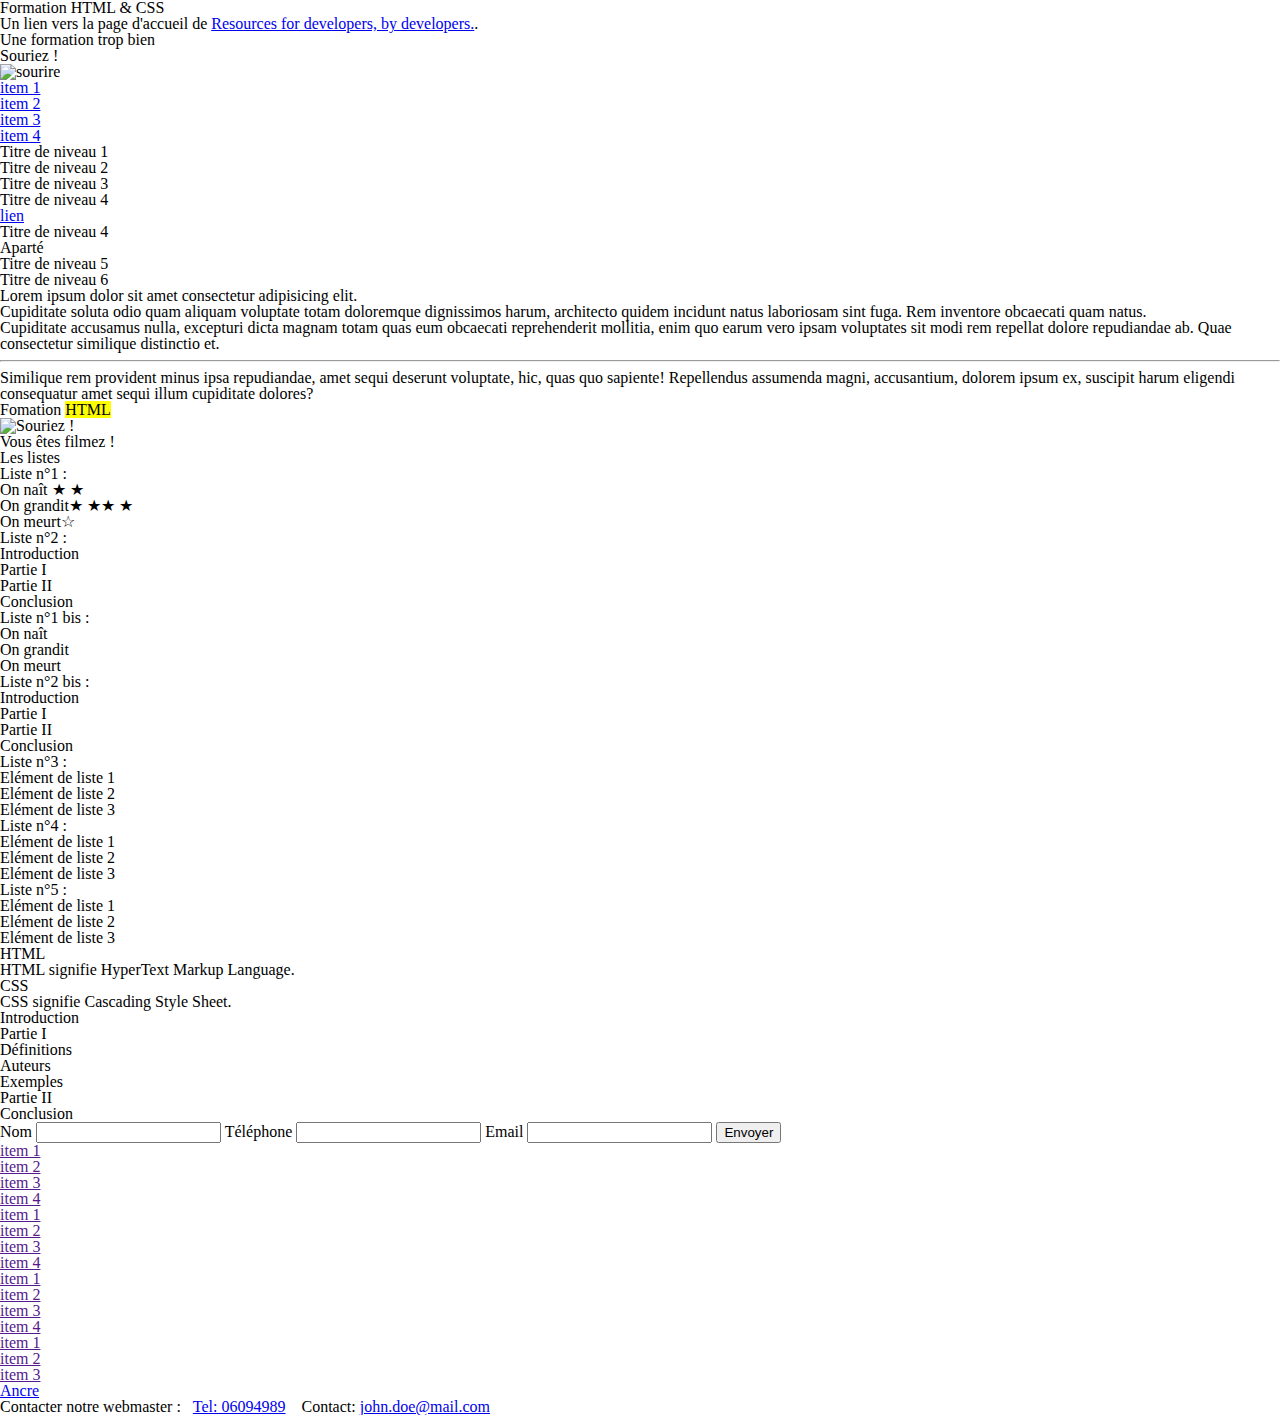
==== example.html @ f0ff83e2 "remove bad files" ====
<!DOCTYPE html>
<html lang="fr">

<head>
    <meta charset="UTF-8">
    <meta http-equiv="X-UA-Compatible" content="IE=edge">
    <meta name="viewport" content="width=device-width, initial-scale=1.0">
    <link rel="icon" href="favicon.png" sizes="16x16 32x32" type="image/png">
    <link rel="stylesheet" href="../css/style.css">
    <link rel="stylesheet" href="../css/reset.css">
    <title>Formation HTML et CSS</title>
</head>

<body>
    <div id="container">
        <!-- Ceci est une entité HTML : &lt; -->
        <h1>Formation HTML &amp; CSS</h1>
        <p>Un lien vers la page d'accueil de <a href="https://developer.mozilla.org/fr/" target="_blank">Resources for developers, by developers.</a>.</p>
        <h2>Une formation trop bien</h2>
        <p>Souriez !</p>
        <!-- URL valeur relative -->
        <img src="https://via.placeholder.com/1500x190.png?text=1500 default" alt="sourire" srcset="https://via.placeholder.com/1500x190.png?text=1500+default 1500w, https://via.placeholder.com/800x190.png?text=800+default 800w, https://via.placeholder.com/380x190.png?text=380+default 380w">
        <!-- URL valeur absolue -->
        <a href="https://www.monsite.fr" title="Tout sur le shifting"></a>
    </div>
    <header>
        <nav id="main-nav">
            <ul>
                <li class="nav-item"><a href="#">item 1</a></li>
                <li class="nav-item"><a href="#">item 2</a></li>
                <li class="nav-item"><a href="#">item 3</a></li>
                <li class="nav-item"><a href="#">item 4</a></li>
            </ul>
        </nav>
    </header>
    <main>
        <h1>Titre de niveau 1</h1>
        <section>
            <h2>Titre de niveau 2</h2>
            <article>
                <h3>Titre de niveau 3</h3>
                <div>
                    <h4>Titre de niveau 4</h4>
                    <p><a href="#">lien</a></p>
                    <aside>
                        <h4>Titre de niveau 4</h4>
                        <p>Aparté</p>
                    </aside>
                    <h5>Titre de niveau 5</h5>
                    <h6>Titre de niveau 6</h6>
                    <p id="anchor"><strong>Lorem ipsum</strong> dolor sit amet consectetur adipisicing elit. <br> Cupiditate soluta
                        odio quam aliquam voluptate totam doloremque dignissimos harum, architecto quidem incidunt natus
                        laboriosam sint fuga. Rem inventore obcaecati quam natus.
                        <br> Cupiditate accusamus <b>nulla</b>, excepturi dicta magnam totam quas eum obcaecati
                        reprehenderit mollitia, enim quo earum vero ipsam voluptates sit modi rem repellat dolore
                        repudiandae ab. Quae consectetur similique distinctio et.
                        <hr> Similique rem <em>provident minus ipsa repudiandae</em>, amet sequi deserunt
                        <i>voluptate</i>, hic, quas quo sapiente! Repellendus assumenda magni, accusantium, dolorem
                        ipsum ex, suscipit harum eligendi consequatur amet sequi illum cupiditate dolores?
                    </p>
                </div>
            </article>
        </section>
        <section>
            <h2>Fomation <mark>HTML</mark></h2>
            <figure>
                <img src="../img/smile.jpg" alt="Souriez !">
                <figcaption>Vous êtes filmez !</figcaption>
            </figure>
            <h3>Les listes</h3>
            <!--Des exemples de listes ordonnées-->
            <p>Liste n°1 :</p>
            <ol type="A">
                <li>On naît &#9733; &#9733;</li>
                <li>On grandit&#9733; &#9733;&#9733; &#9733;</li>
                <li>On meurt&#9734; </li>
            </ol>

            <p>Liste n°2 :</p>
            <ol type="i">
                <li>Introduction</li>
                <li>Partie I</li>
                <li>Partie II</li>
                <li>Conclusion</li>
            </ol>
            <p>Liste n°1 bis :</p>
            <ol start="3">
                <li>On naît</li>
                <li>On grandit</li>
                <li>On meurt</li>
            </ol>

            <p>Liste n°2 bis :</p>
            <ol type="A" start="5">
                <li>Introduction</li>
                <li>Partie I</li>
                <li>Partie II</li>
                <li>Conclusion</li>
            </ol>

            <p>Liste n°3 :</p>
            <ol start="10">
                <li>Elément de liste 1</li>
                <li value="7">Elément de liste 2</li>
                <li>Elément de liste 3</li>
            </ol>

            <p>Liste n°4 :</p>
            <ol>
                <li value="10">Elément de liste 1</li>
                <li>Elément de liste 2</li>
                <li>Elément de liste 3</li>
            </ol>

            <p>Liste n°5 :</p>
            <ol start="5">
                <li value="3">Elément de liste 1</li>
                <li value="7">Elément de liste 2</li>
                <li>Elément de liste 3</li>
            </ol>
            <!-- listes de définition-->
            <dl>
                <dt>HTML</dt>
                <dd>HTML signifie HyperText Markup Language.</dd>
            </dl>
            <dl>
                <dt>CSS</dt>
                <dd>CSS signifie Cascading Style Sheet.</dd>
            </dl>
            <!--Listes imbriquées-->
            <ol>
                <li>Introduction</li>
                <li>Partie I
                    <!--On imbrique une liste non-ordonnée dans une liste ordonnée-->
                    <ul>
                        <li>Définitions</li>
                        <li>Auteurs</li>
                        <li>Exemples</li>
                    </ul>
                </li>
                <li>Partie II</li>
                <li>Conclusion</li>
            </ol>
        </section>
        <section>
            <form action="#">
                <fieldset>
                    <label for="name">Nom</label>
                    <input type="text">
                    <label for="phone">Téléphone</label>
                    <input type="number">
                    <label for="email">Email</label>
                    <input type="email">
                    <button type="submit">Envoyer</button>
                </fieldset>
            </form>
        </section>
    </main>
    <footer>
        <nav>
            <div id="navfooter">
                <div>
                    <ul>
                        <li><a href="">item 1</a></li>
                        <li><a href="">item 2</a></li>
                        <li><a href="">item 3</a></li>
                        <li><a href="">item 4</a></li>
                    </ul>
                </div>
                <div>
                    <ul>
                        <li><a href="">item 1</a></li>
                        <li><a href="">item 2</a></li>
                        <li><a href="">item 3</a></li>
                        <li><a href="">item 4</a></li>
                    </ul>
                </div>
                <div>
                    <ul>
                        <li><a href="">item 1</a></li>
                        <li><a href="">item 2</a></li>
                        <li><a href="">item 3</a></li>
                        <li><a href="">item 4</a></li>
                    </ul>
                </div>
                <div>
                    <ul>
                        <li><a href="">item 1</a></li>
                        <li><a href="">item 2</a></li>
                        <li><a href="">item 3</a></li>
                        <li><a href="#anchor">Ancre</a></li>
                    </ul>
                </div>
            </div>
        </nav>
        <div class="footer-contact"><span>Contacter notre webmaster&nbsp;: &ensp;</span><a href="tel:+06094989">Tel:
                06094989</a>&emsp;<span>Contact: </span><a
                href="mailto:john.doe@mail.com?subject=From our website">john.doe@mail.com</a></div>
    </footer>
</body>

</html>
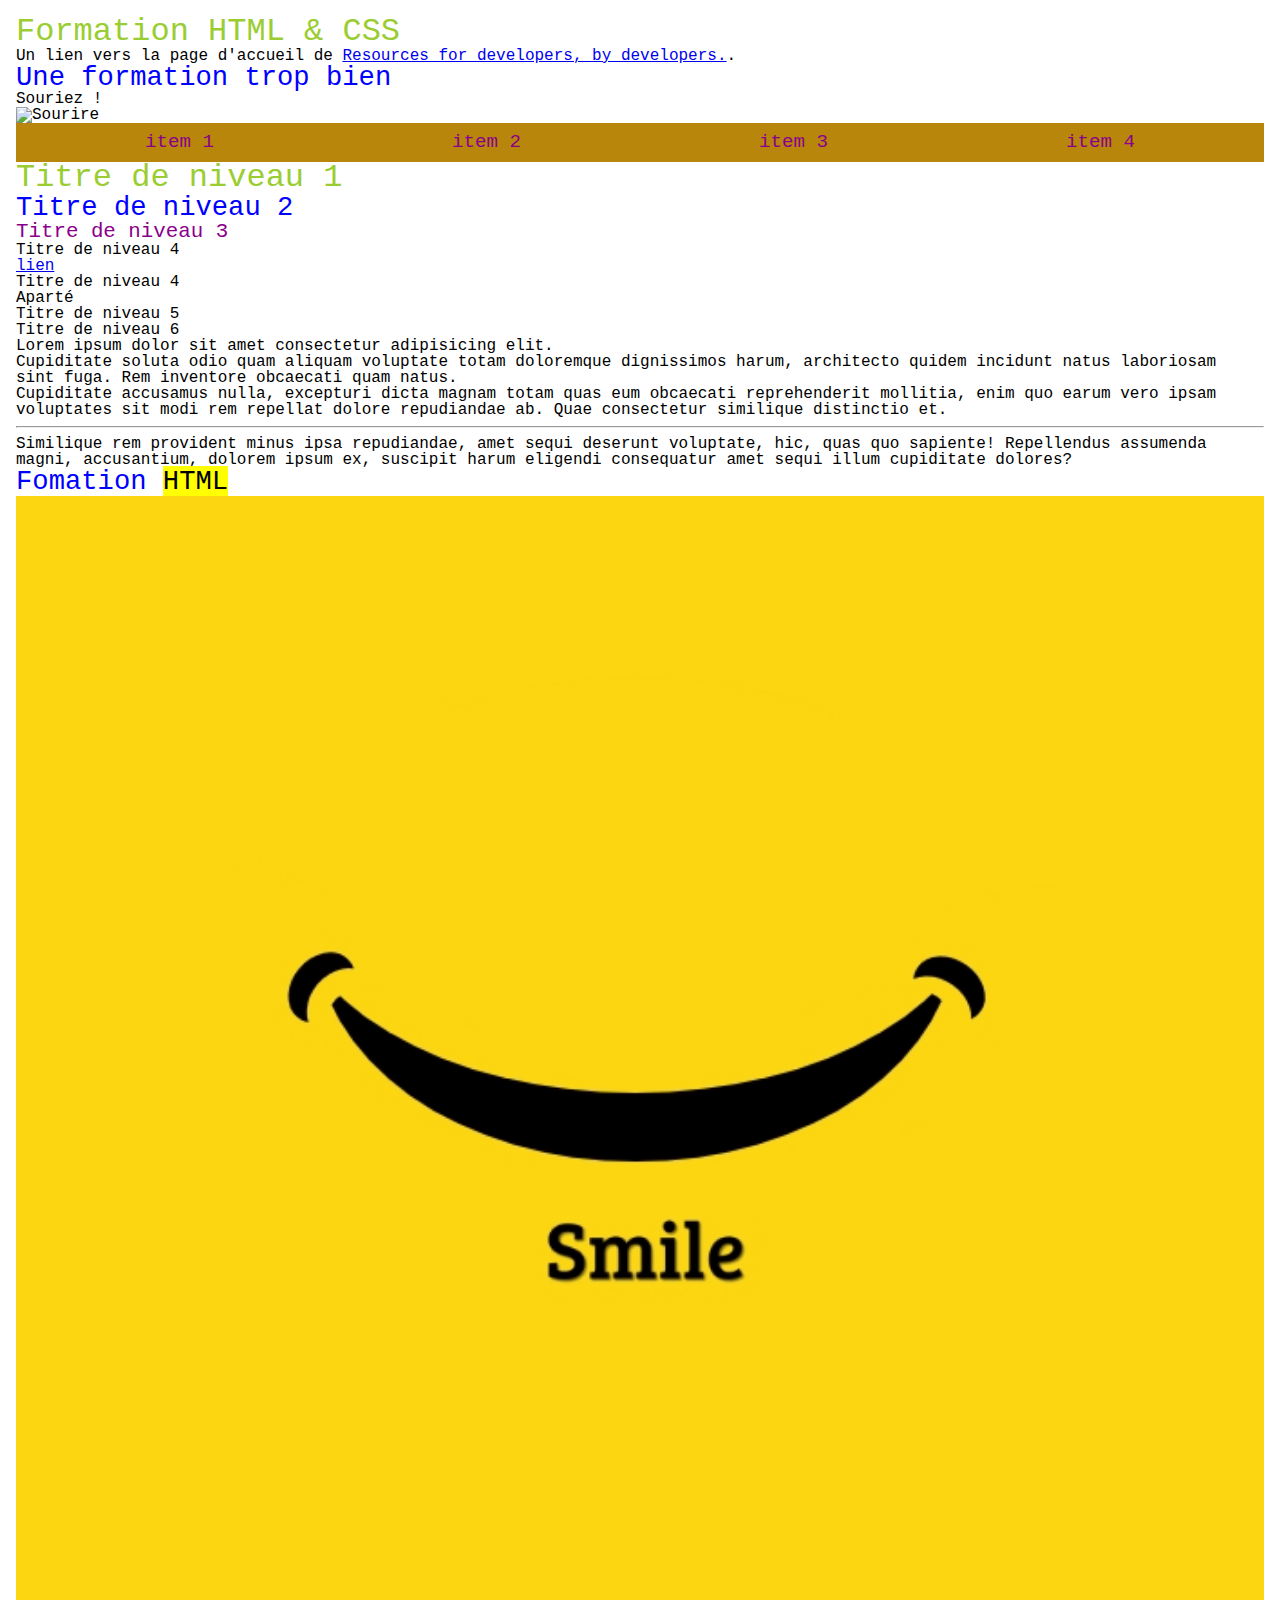
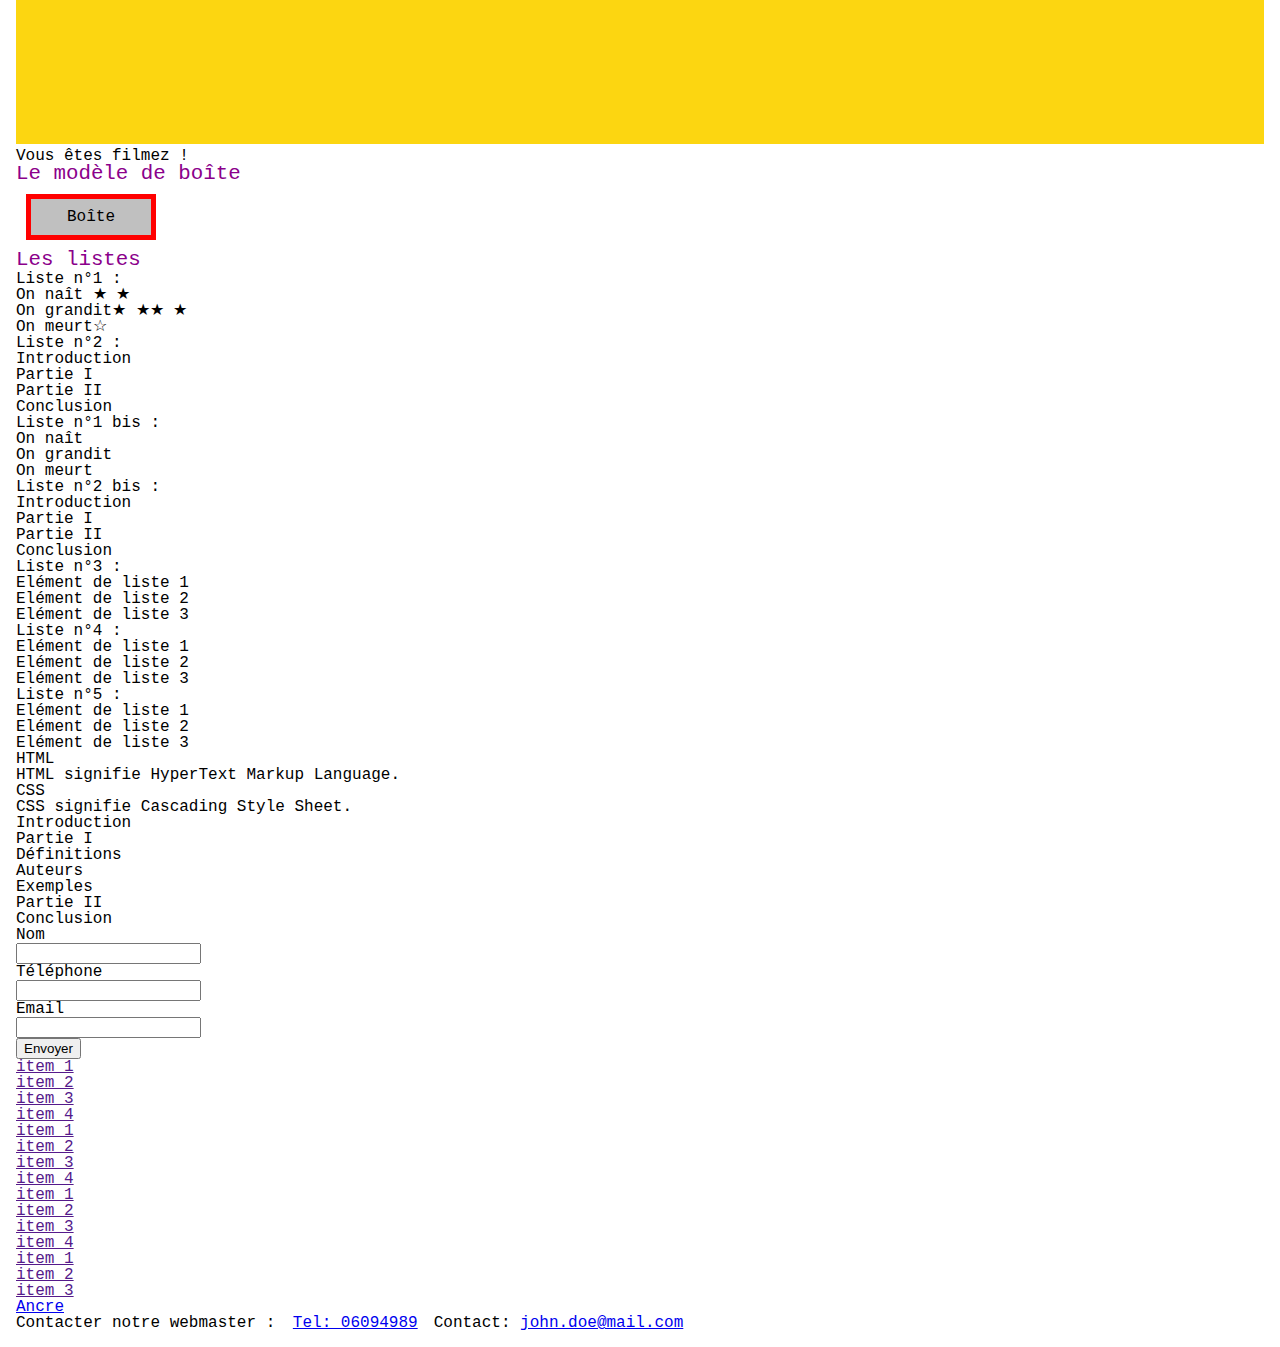
==== commit 79061734: "modify name image" ====
--- a/example.html
+++ b/example.html
@@ -6,24 +6,23 @@
     <meta http-equiv="X-UA-Compatible" content="IE=edge">
     <meta name="viewport" content="width=device-width, initial-scale=1.0">
     <link rel="icon" href="favicon.png" sizes="16x16 32x32" type="image/png">
-    <link rel="stylesheet" href="../css/style.css">
-    <link rel="stylesheet" href="../css/reset.css">
+    <link rel="stylesheet" href="css/styles.css">
     <title>Formation HTML et CSS</title>
 </head>
 
 <body>
-    <div id="container">
-        <!-- Ceci est une entité HTML : &lt; -->
-        <h1>Formation HTML &amp; CSS</h1>
-        <p>Un lien vers la page d'accueil de <a href="https://developer.mozilla.org/fr/" target="_blank">Resources for developers, by developers.</a>.</p>
-        <h2>Une formation trop bien</h2>
-        <p>Souriez !</p>
-        <!-- URL valeur relative -->
-        <img src="https://via.placeholder.com/1500x190.png?text=1500 default" alt="sourire" srcset="https://via.placeholder.com/1500x190.png?text=1500+default 1500w, https://via.placeholder.com/800x190.png?text=800+default 800w, https://via.placeholder.com/380x190.png?text=380+default 380w">
-        <!-- URL valeur absolue -->
-        <a href="https://www.monsite.fr" title="Tout sur le shifting"></a>
-    </div>
     <header>
+        <div id="header-container">
+            <!-- Ceci est une entité HTML : &lt; -->
+            <h1>Formation HTML &amp; CSS</h1>
+            <p>Un lien vers la page d'accueil de <a href="https://developer.mozilla.org/fr/" target="_blank">Resources for developers, by developers.</a>.</p>
+            <h2>Une formation trop bien</h2>
+            <p>Souriez !</p>
+            <!-- URL valeur relative -->
+            <img src="https://via.placeholder.com/1500x190.png?text=1500 default" alt="Sourire" srcset="https://via.placeholder.com/1500x190.png?text=1500+default 1500w, https://via.placeholder.com/800x190.png?text=800+default 800w, https://via.placeholder.com/380x190.png?text=380+default 380w">
+            <!-- URL valeur absolue -->
+            <a href="https://www.monsite.fr" title="Tout sur le shifting"></a>
+        </div>
         <nav id="main-nav">
             <ul>
                 <li class="nav-item"><a href="#">item 1</a></li>
@@ -64,9 +63,11 @@
         <section>
             <h2>Fomation <mark>HTML</mark></h2>
             <figure>
-                <img src="../img/smile.jpg" alt="Souriez !">
+                <img src="img/smile-logo.jpg" alt="Souriez !">
                 <figcaption>Vous êtes filmez !</figcaption>
             </figure>
+            <h3>Le modèle de boîte</h3>
+            <div class="box">Boîte</div>
             <h3>Les listes</h3>
             <!--Des exemples de listes ordonnées-->
             <p>Liste n°1 :</p>
--- a/css/styles.css
+++ b/css/styles.css
@@ -0,0 +1,147 @@
+/* http://meyerweb.com/eric/tools/css/reset/ 
+   v2.0 | 20110126
+   License: none (public domain)
+*/
+html, body, div, span, applet, object, iframe,
+h1, h2, h3, h4, h5, h6, p, blockquote, pre,
+a, abbr, acronym, address, big, cite, code,
+del, dfn, em, img, ins, kbd, q, s, samp,
+small, strike, strong, sub, sup, tt, var,
+b, u, i, center,
+dl, dt, dd, ol, ul, li,
+fieldset, form, label, legend,
+table, caption, tbody, tfoot, thead, tr, th, td,
+article, aside, canvas, details, embed,
+figure, figcaption, footer, header, hgroup,
+menu, nav, output, ruby, section, summary,
+time, mark, audio, video {
+  margin: 0;
+  padding: 0;
+  border: 0;
+  font-size: 100%;
+  font: inherit;
+  vertical-align: baseline;
+}
+
+/* HTML5 display-role reset for older browsers */
+article, aside, details, figcaption, figure,
+footer, header, hgroup, menu, nav, section {
+  display: block;
+}
+
+body {
+  line-height: 1;
+}
+
+ol, ul {
+  list-style: none;
+}
+
+blockquote, q {
+  quotes: none;
+}
+
+blockquote:before, blockquote:after,
+q:before, q:after {
+  content: "";
+  content: none;
+}
+
+table {
+  border-collapse: collapse;
+  border-spacing: 0;
+}
+
+html {
+  font-size: 16px;
+  font-family: "Courier New", Courier, monospace;
+}
+
+body {
+  margin: 1em;
+}
+
+img {
+  width: 100%;
+  height: auto;
+}
+
+input {
+  display: block;
+}
+
+h1 {
+  font-size: 2rem;
+  color: yellowgreen;
+}
+
+h2 {
+  font-size: 1.7rem;
+  color: blue;
+}
+
+h3 {
+  font-size: 1.3rem;
+  color: darkmagenta;
+}
+
+#main-nav {
+  background-color: darkgoldenrod;
+  padding: 10px;
+}
+#main-nav ul {
+  display: flex;
+  justify-content: space-around;
+  list-style: none;
+}
+#main-nav ul li {
+  font-size: 1.2em;
+}
+#main-nav ul li a {
+  color: darkmagenta;
+  transition: color 1s;
+  text-decoration: none;
+}
+#main-nav ul li a:hover {
+  color: white;
+}
+
+.box {
+  box-sizing: content-box;
+  width: 100px;
+  padding: 10px;
+  border: 5px red solid;
+  margin: 10px;
+  background-color: silver;
+  text-align: center;
+}
+
+.card {
+  background-color: dodgerblue;
+  color: white;
+  padding: 1rem;
+  height: 4rem;
+  display: flex;
+  justify-content: center;
+  align-items: center;
+}
+
+#container {
+  background-color: tomato;
+  max-width: 1300px;
+  margin: 0 auto;
+  display: grid;
+  grid-gap: 1rem;
+  grid-template-columns: repeat(auto-fit, minmax(400px, 1fr));
+}
+
+/*
+@media (min-width: 600px) {
+  #container { grid-template-columns: repeat(2, 1fr); }
+}
+@media (min-width: 900px) {
+  #container { grid-template-columns: repeat(3, 1fr); }
+}
+*/
+
+/*# sourceMappingURL=styles.css.map */
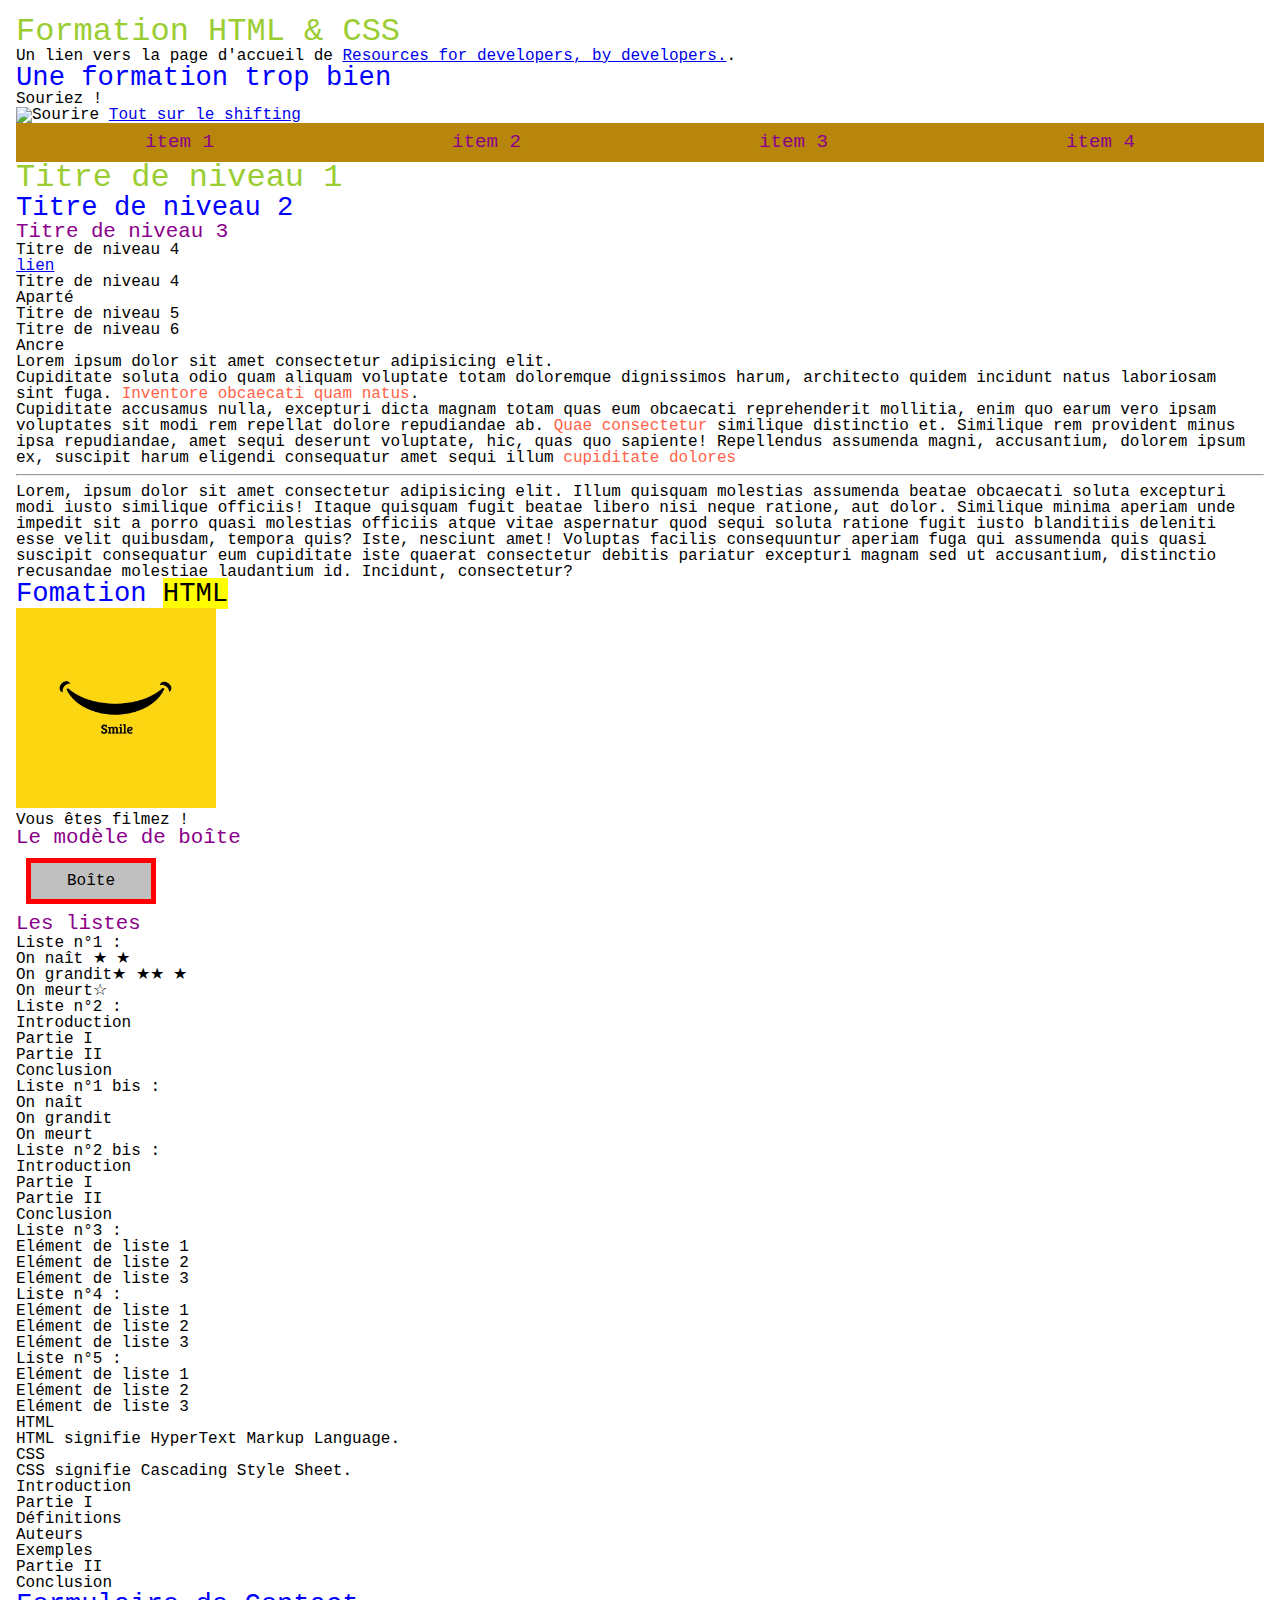
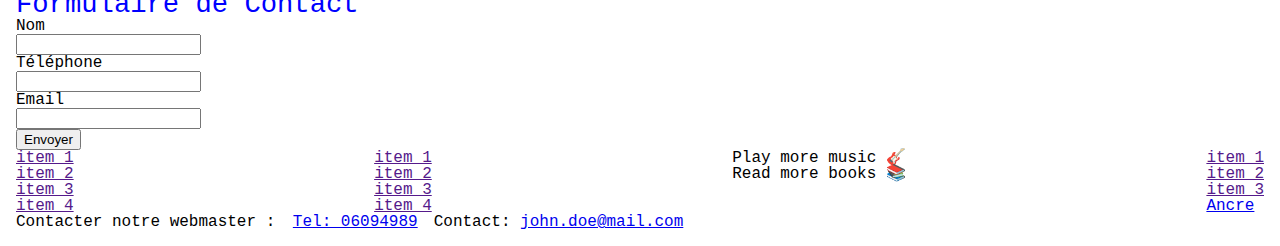
==== commit 48d09e29: "add styles to footer" ====
--- a/example.html
+++ b/example.html
@@ -19,9 +19,9 @@
             <h2>Une formation trop bien</h2>
             <p>Souriez !</p>
             <!-- URL valeur relative -->
-            <img src="https://via.placeholder.com/1500x190.png?text=1500 default" alt="Sourire" srcset="https://via.placeholder.com/1500x190.png?text=1500+default 1500w, https://via.placeholder.com/800x190.png?text=800+default 800w, https://via.placeholder.com/380x190.png?text=380+default 380w">
+            <img src="https://via.placeholder.com/1500x190.png?text=1500+default" alt="Sourire" srcset="https://via.placeholder.com/1500x190.png?text=1500+default 1500w, https://via.placeholder.com/800x190.png?text=800+default 800w, https://via.placeholder.com/380x190.png?text=380+default 380w" sizes="100vw">
             <!-- URL valeur absolue -->
-            <a href="https://www.monsite.fr" title="Tout sur le shifting"></a>
+            <a href="https://www.monsite.fr" title="Tout sur le shifting">Tout sur le shifting</a>
         </div>
         <nav id="main-nav">
             <ul>
@@ -47,23 +47,28 @@
                     </aside>
                     <h5>Titre de niveau 5</h5>
                     <h6>Titre de niveau 6</h6>
-                    <p id="anchor"><strong>Lorem ipsum</strong> dolor sit amet consectetur adipisicing elit. <br> Cupiditate soluta
+                    <p id="anchor">Ancre</p>
+                    <p><strong>Lorem ipsum</strong> dolor sit amet consectetur adipisicing elit. <br> Cupiditate soluta
                         odio quam aliquam voluptate totam doloremque dignissimos harum, architecto quidem incidunt natus
-                        laboriosam sint fuga. Rem inventore obcaecati quam natus.
+                        laboriosam sint fuga. <span class="info">Inventore obcaecati quam natus</span>.
                         <br> Cupiditate accusamus <b>nulla</b>, excepturi dicta magnam totam quas eum obcaecati
                         reprehenderit mollitia, enim quo earum vero ipsam voluptates sit modi rem repellat dolore
-                        repudiandae ab. Quae consectetur similique distinctio et.
-                        <hr> Similique rem <em>provident minus ipsa repudiandae</em>, amet sequi deserunt
+                        repudiandae ab. <span class="info">Quae consectetur</span> similique distinctio et.
+                        Similique rem <em>provident minus ipsa repudiandae</em>, amet sequi deserunt
                         <i>voluptate</i>, hic, quas quo sapiente! Repellendus assumenda magni, accusantium, dolorem
-                        ipsum ex, suscipit harum eligendi consequatur amet sequi illum cupiditate dolores?
+                        ipsum ex, suscipit harum eligendi consequatur amet sequi illum <span class="info">cupiditate dolores</span>
                     </p>
+                    <hr>
+                    <p>Lorem, ipsum dolor sit amet consectetur adipisicing elit. Illum quisquam molestias assumenda beatae obcaecati soluta excepturi modi iusto similique officiis! Itaque quisquam fugit beatae libero nisi neque ratione, aut dolor.
+                    Similique minima aperiam unde impedit sit a porro quasi molestias officiis atque vitae aspernatur quod sequi soluta ratione fugit iusto blanditiis deleniti esse velit quibusdam, tempora quis? Iste, nesciunt amet!
+                    Voluptas facilis consequuntur aperiam fuga qui assumenda quis quasi suscipit consequatur eum cupiditate iste quaerat consectetur debitis pariatur excepturi magnam sed ut accusantium, distinctio recusandae molestiae laudantium id. Incidunt, consectetur?</p>
                 </div>
             </article>
         </section>
         <section>
             <h2>Fomation <mark>HTML</mark></h2>
-            <figure>
-                <img src="img/smile-logo.jpg" alt="Souriez !">
+            <figure class="img-smile">
+                <img src="img/smile-logo.jpg" alt="Texte décrivant l'image" width="200">
                 <figcaption>Vous êtes filmez !</figcaption>
             </figure>
             <h3>Le modèle de boîte</h3>
@@ -144,14 +149,15 @@
             </ol>
         </section>
         <section>
-            <form action="#">
+            <h2>Formulaire de Contact</h2>
+            <form action="contact.php" method="post">
                 <fieldset>
                     <label for="name">Nom</label>
-                    <input type="text">
+                    <input type="text" id="name">
                     <label for="phone">Téléphone</label>
-                    <input type="number">
+                    <input type="number" id="phone">
                     <label for="email">Email</label>
-                    <input type="email">
+                    <input type="email" id="email">
                     <button type="submit">Envoyer</button>
                 </fieldset>
             </form>
@@ -159,7 +165,7 @@
     </main>
     <footer>
         <nav>
-            <div id="navfooter">
+            <div id="footer-nav">
                 <div>
                     <ul>
                         <li><a href="">item 1</a></li>
@@ -178,10 +184,8 @@
                 </div>
                 <div>
                     <ul>
-                        <li><a href="">item 1</a></li>
-                        <li><a href="">item 2</a></li>
-                        <li><a href="">item 3</a></li>
-                        <li><a href="">item 4</a></li>
+                        <li>Play more music 🎸</li>
+                        <li>Read more books 📚</li>
                     </ul>
                 </div>
                 <div>
@@ -196,7 +200,7 @@
         </nav>
         <div class="footer-contact"><span>Contacter notre webmaster&nbsp;: &ensp;</span><a href="tel:+06094989">Tel:
                 06094989</a>&emsp;<span>Contact: </span><a
-                href="mailto:john.doe@mail.com?subject=From our website">john.doe@mail.com</a></div>
+                href="mailto:john.doe@mail.com">john.doe@mail.com</a></div>
     </footer>
 </body>
 
--- a/css/styles.css
+++ b/css/styles.css
@@ -116,6 +116,19 @@
   text-align: center;
 }
 
+.img-smile {
+  width: 200px;
+}
+
+.info {
+  color: tomato;
+}
+
+#footer-nav {
+  display: flex;
+  justify-content: space-between;
+}
+
 .card {
   background-color: dodgerblue;
   color: white;
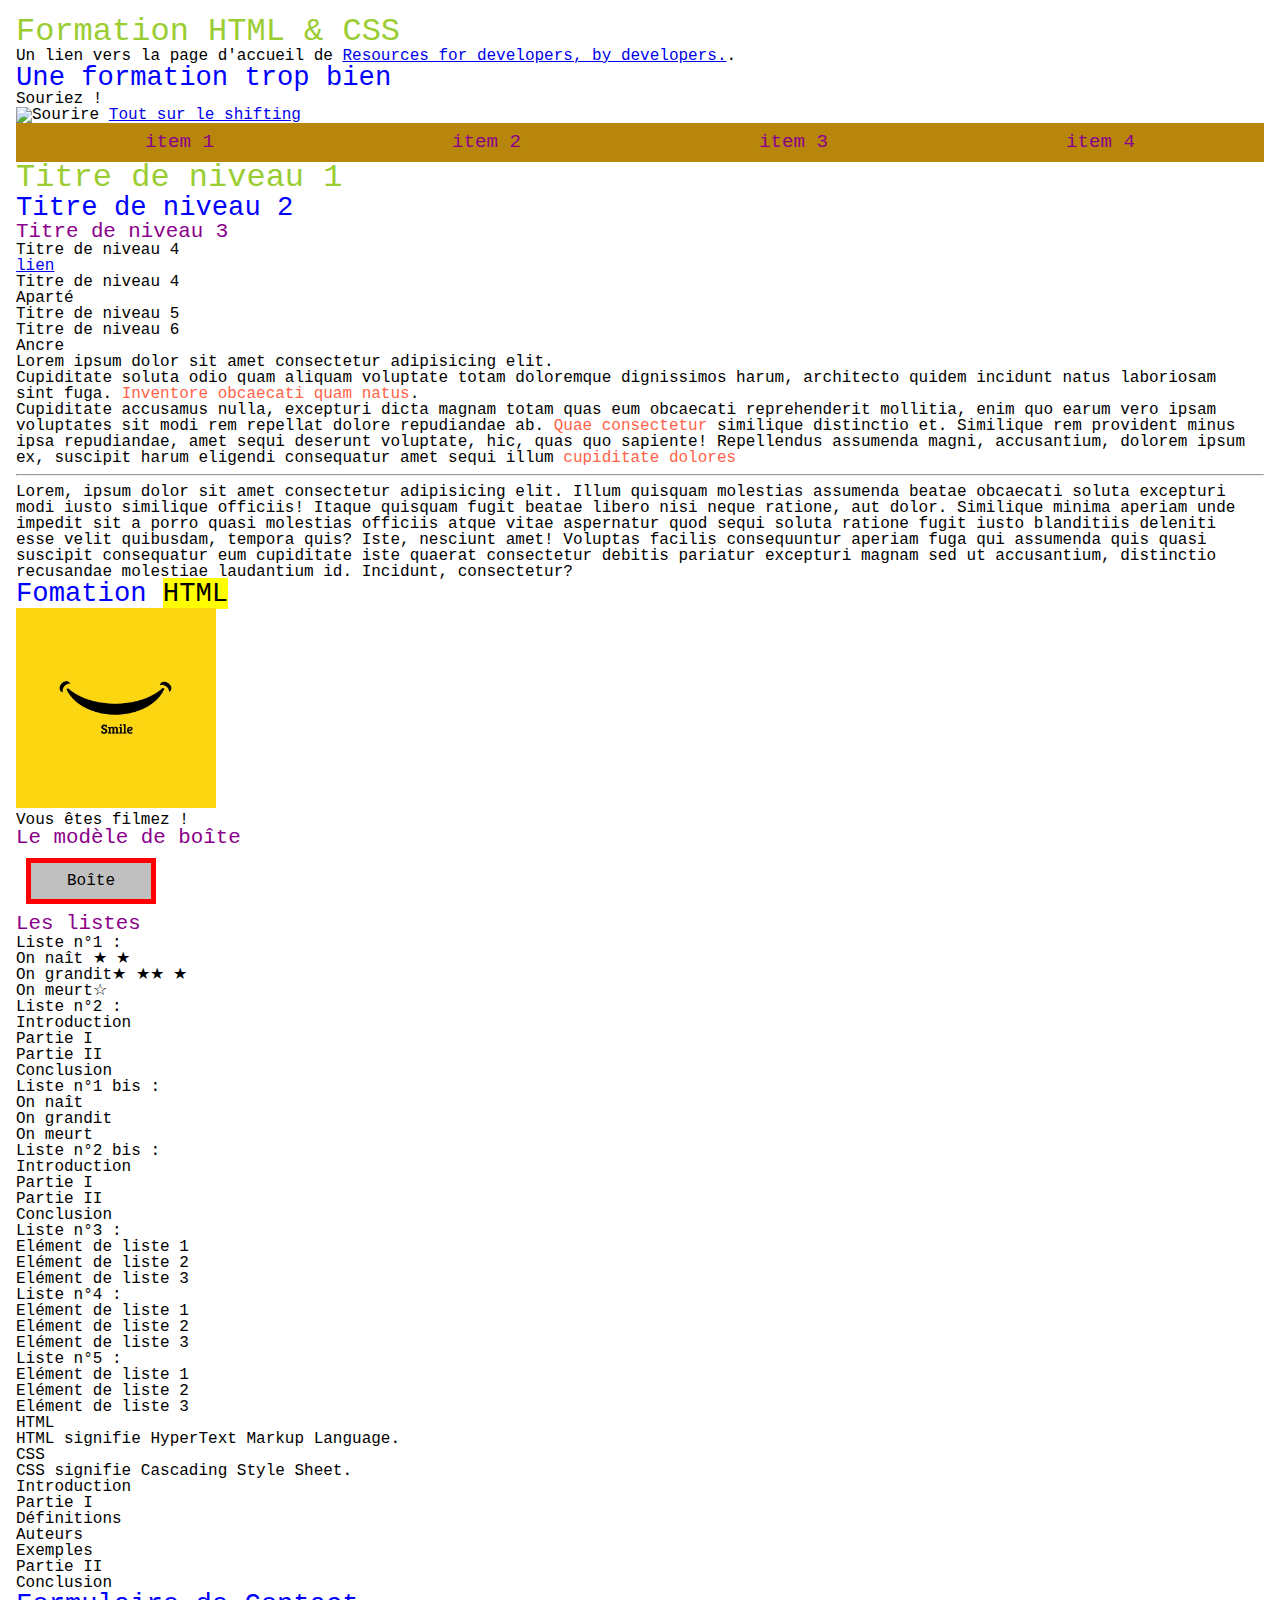
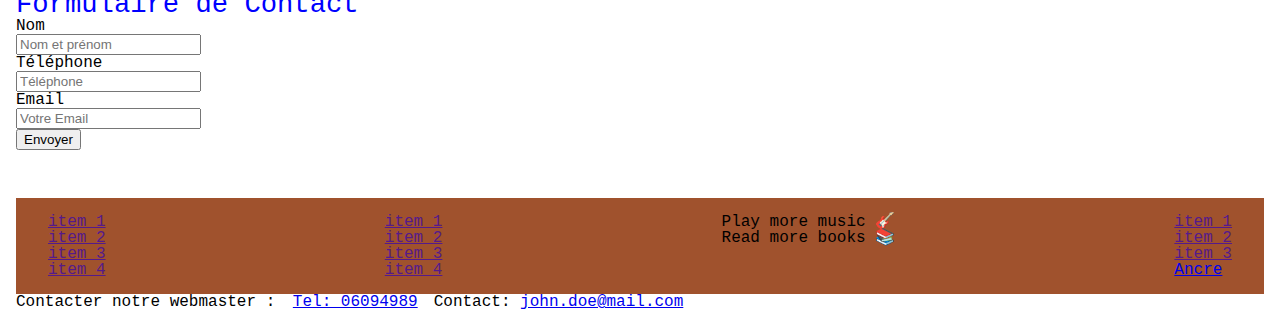
==== commit bd3c4c40: "modify form" ====
--- a/example.html
+++ b/example.html
@@ -150,14 +150,14 @@
         </section>
         <section>
             <h2>Formulaire de Contact</h2>
-            <form action="contact.php" method="post">
+            <form action="/contact.php" method="post">
                 <fieldset>
                     <label for="name">Nom</label>
-                    <input type="text" id="name">
-                    <label for="phone">Téléphone</label>
-                    <input type="number" id="phone">
+                    <input type="text" id="name" name="firstname" placeholder="Nom et prénom">
+                    <label for="phone" aria-placeholder="Téléphone">Téléphone</label>
+                    <input type="number" id="phone" name="phone" placeholder="Téléphone">
                     <label for="email">Email</label>
-                    <input type="email" id="email">
+                    <input type="email" id="email" name="email" placeholder="Votre Email">
                     <button type="submit">Envoyer</button>
                 </fieldset>
             </form>
--- a/css/styles.css
+++ b/css/styles.css
@@ -127,6 +127,9 @@
 #footer-nav {
   display: flex;
   justify-content: space-between;
+  padding: 1em 2em;
+  margin-top: 3em;
+  background-color: sienna;
 }
 
 .card {
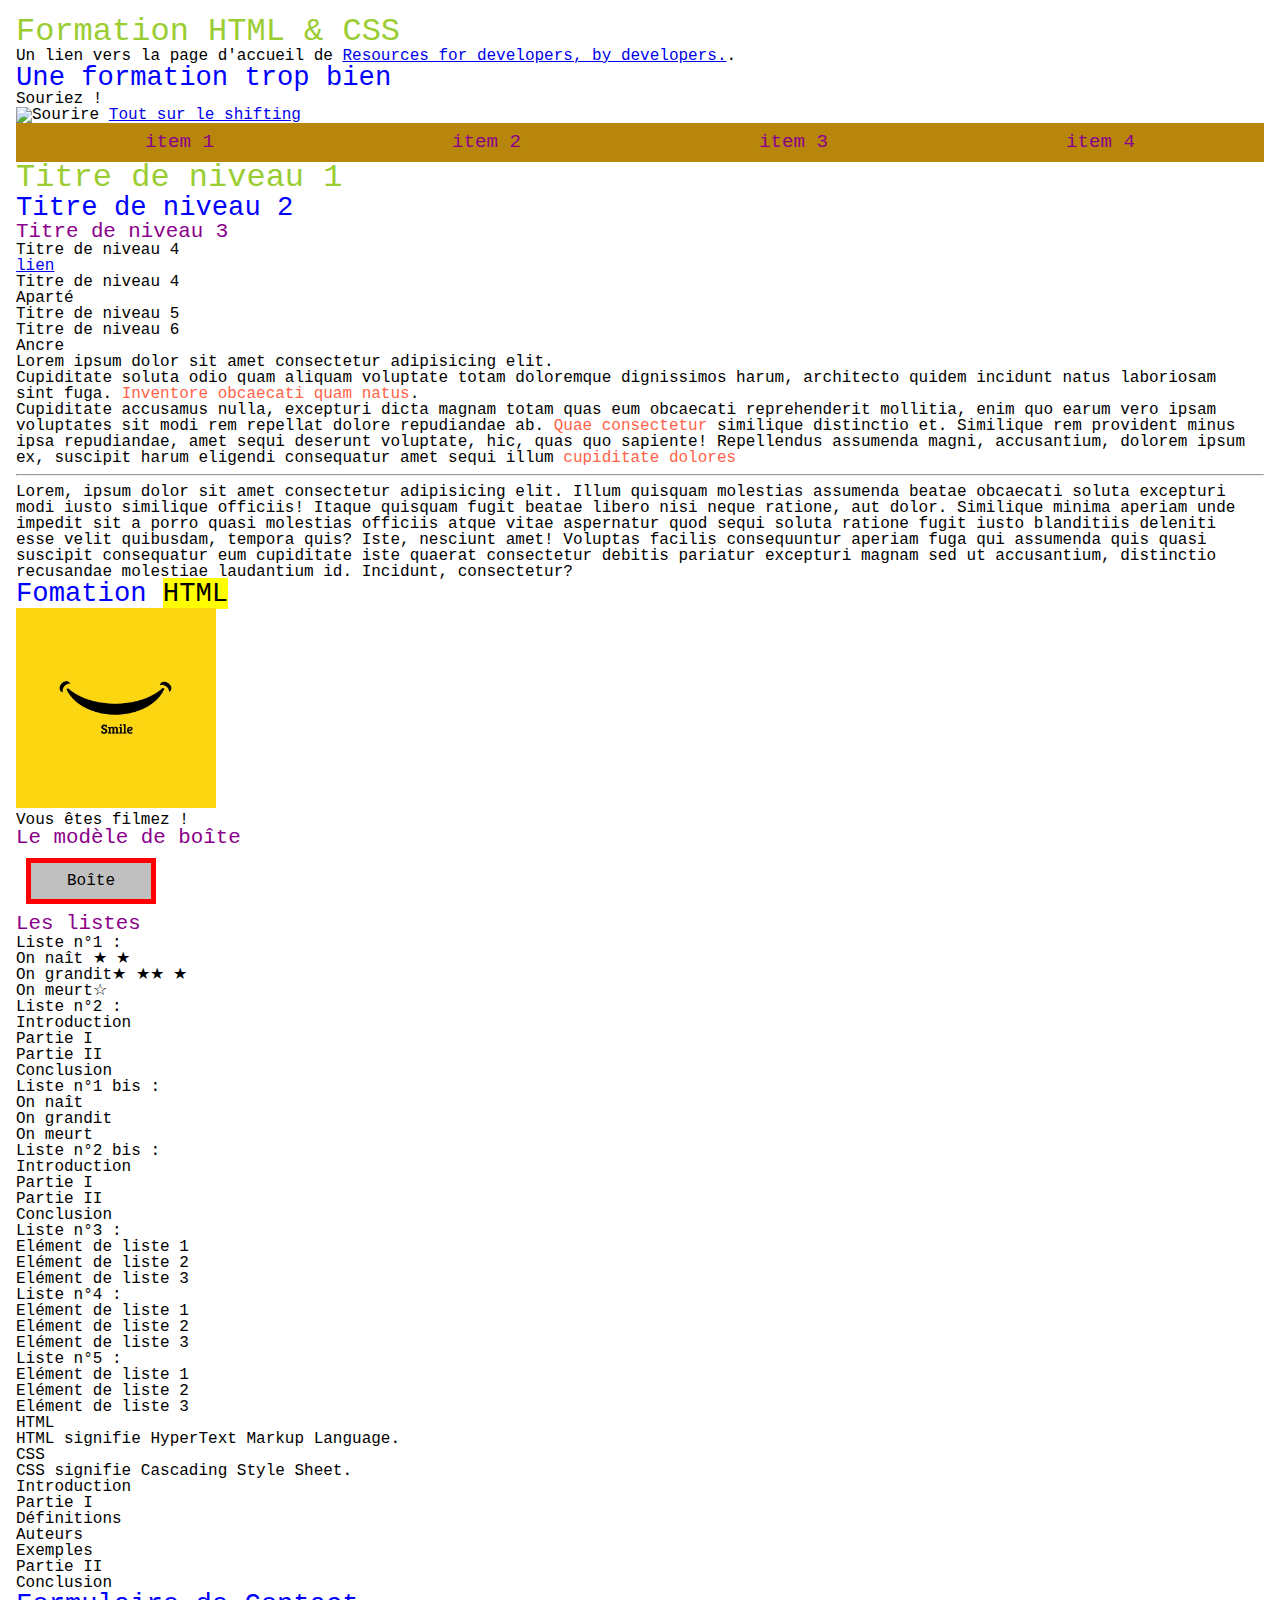
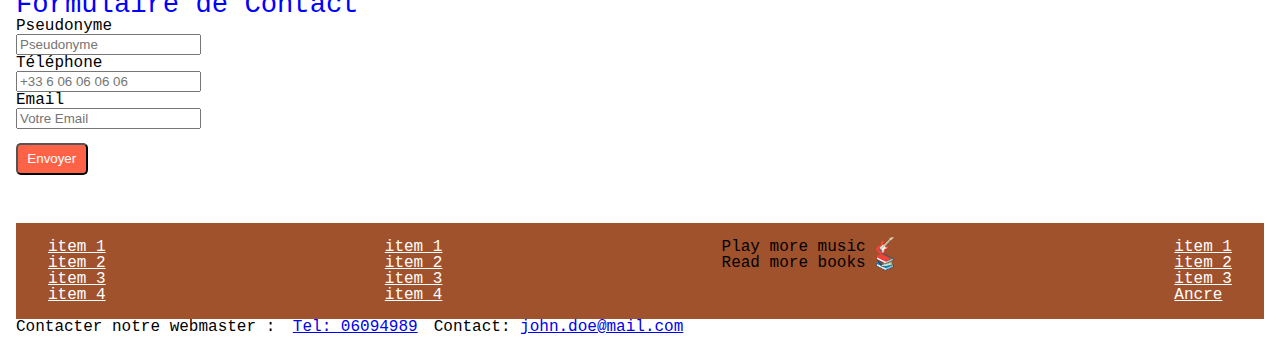
==== commit 162d653d: "modify style submit button" ====
--- a/example.html
+++ b/example.html
@@ -152,13 +152,13 @@
             <h2>Formulaire de Contact</h2>
             <form action="/contact.php" method="post">
                 <fieldset>
-                    <label for="name">Nom</label>
-                    <input type="text" id="name" name="firstname" placeholder="Nom et prénom">
+                    <label for="username" aria-placeholder="pseudonyme">Pseudonyme</label>
+                    <input type="text" id="username" name="username" placeholder="Pseudonyme" required>
                     <label for="phone" aria-placeholder="Téléphone">Téléphone</label>
-                    <input type="number" id="phone" name="phone" placeholder="Téléphone">
-                    <label for="email">Email</label>
-                    <input type="email" id="email" name="email" placeholder="Votre Email">
-                    <button type="submit">Envoyer</button>
+                    <input type="number" id="phone" name="phone" placeholder="+33 6 06 06 06 06">
+                    <label for="email" aria-placeholder="Email">Email</label>
+                    <input type="email" id="email" name="email" placeholder="Votre Email" required>
+                    <button type="submit" id="submit">Envoyer</button>
                 </fieldset>
             </form>
         </section>
--- a/css/styles.css
+++ b/css/styles.css
@@ -85,6 +85,14 @@
   color: darkmagenta;
 }
 
+#submit {
+  margin-top: 1em;
+  padding: 0.5em 0.7em;
+  color: white;
+  background-color: tomato;
+  border-radius: 5px;
+}
+
 #main-nav {
   background-color: darkgoldenrod;
   padding: 10px;
@@ -131,6 +139,13 @@
   margin-top: 3em;
   background-color: sienna;
 }
+#footer-nav li a {
+  color: white;
+  transition: color 0.5s;
+}
+#footer-nav li a:hover {
+  color: #444;
+}
 
 .card {
   background-color: dodgerblue;
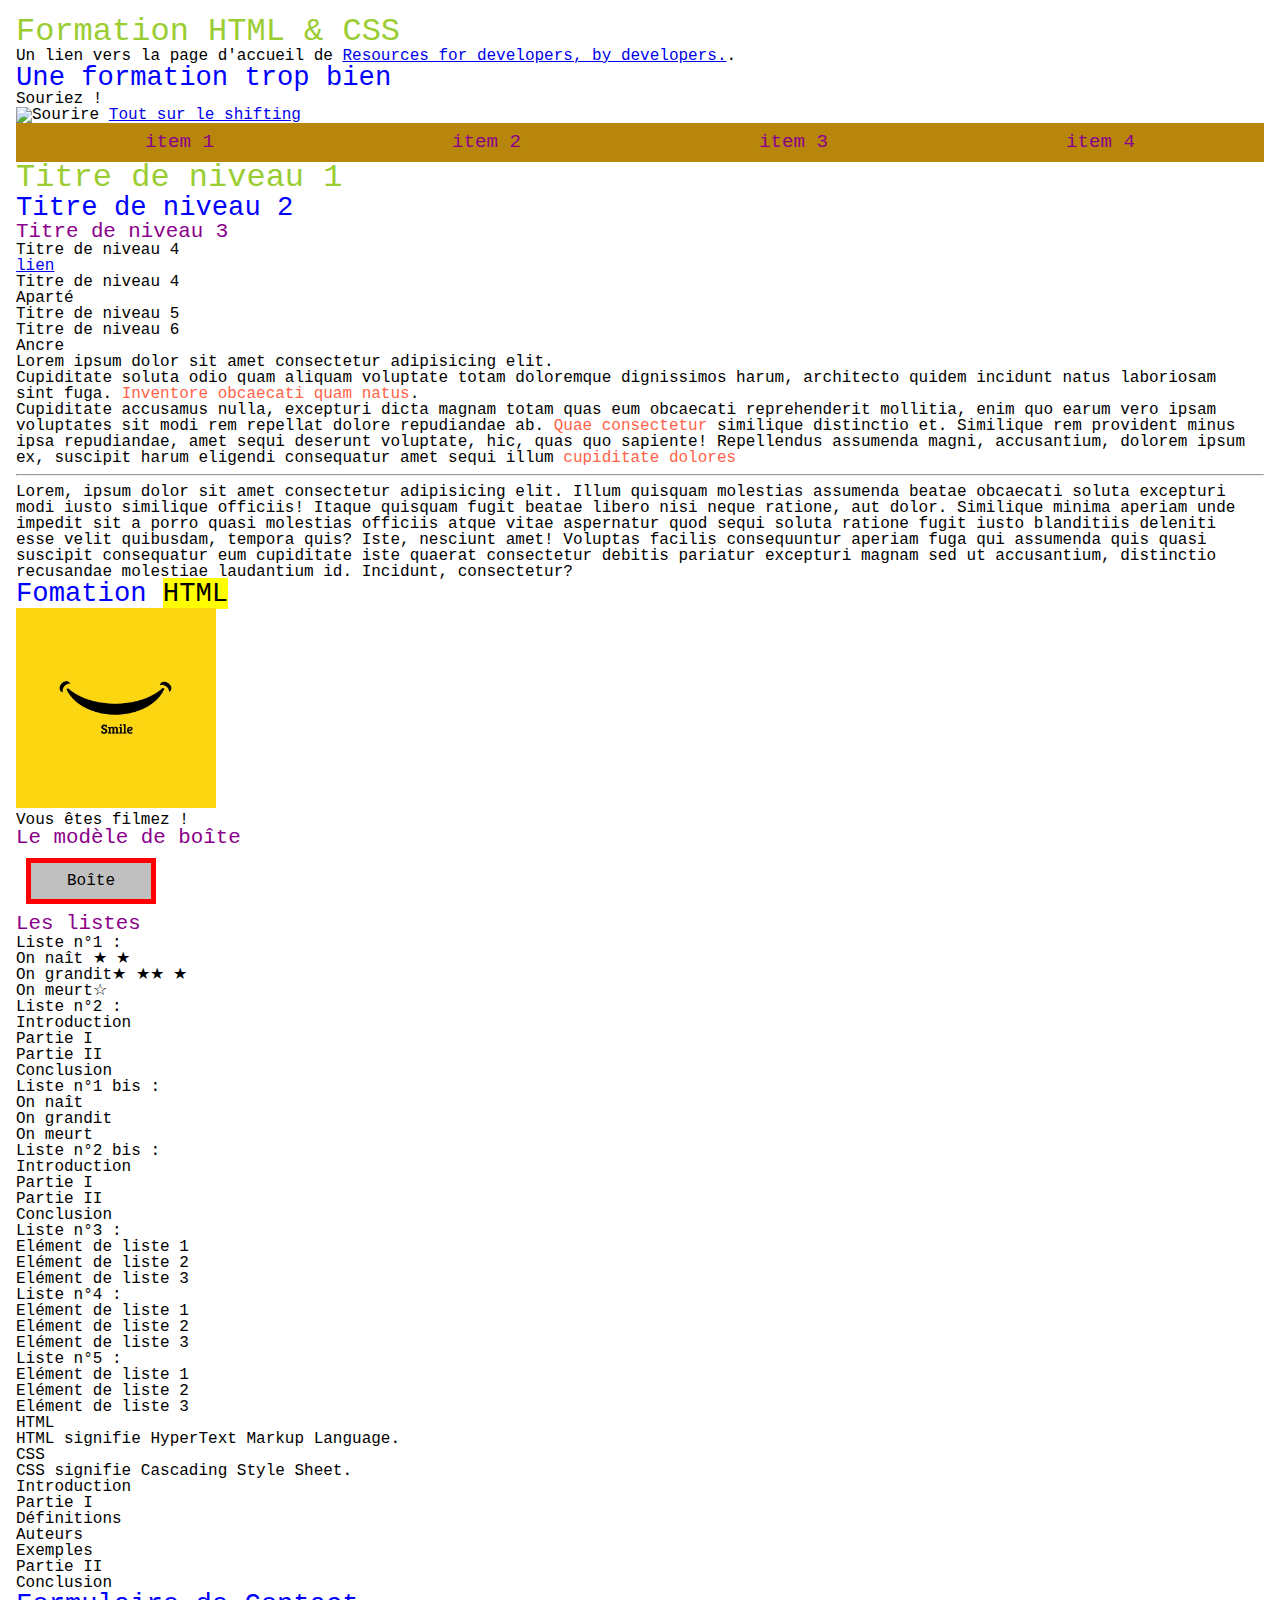
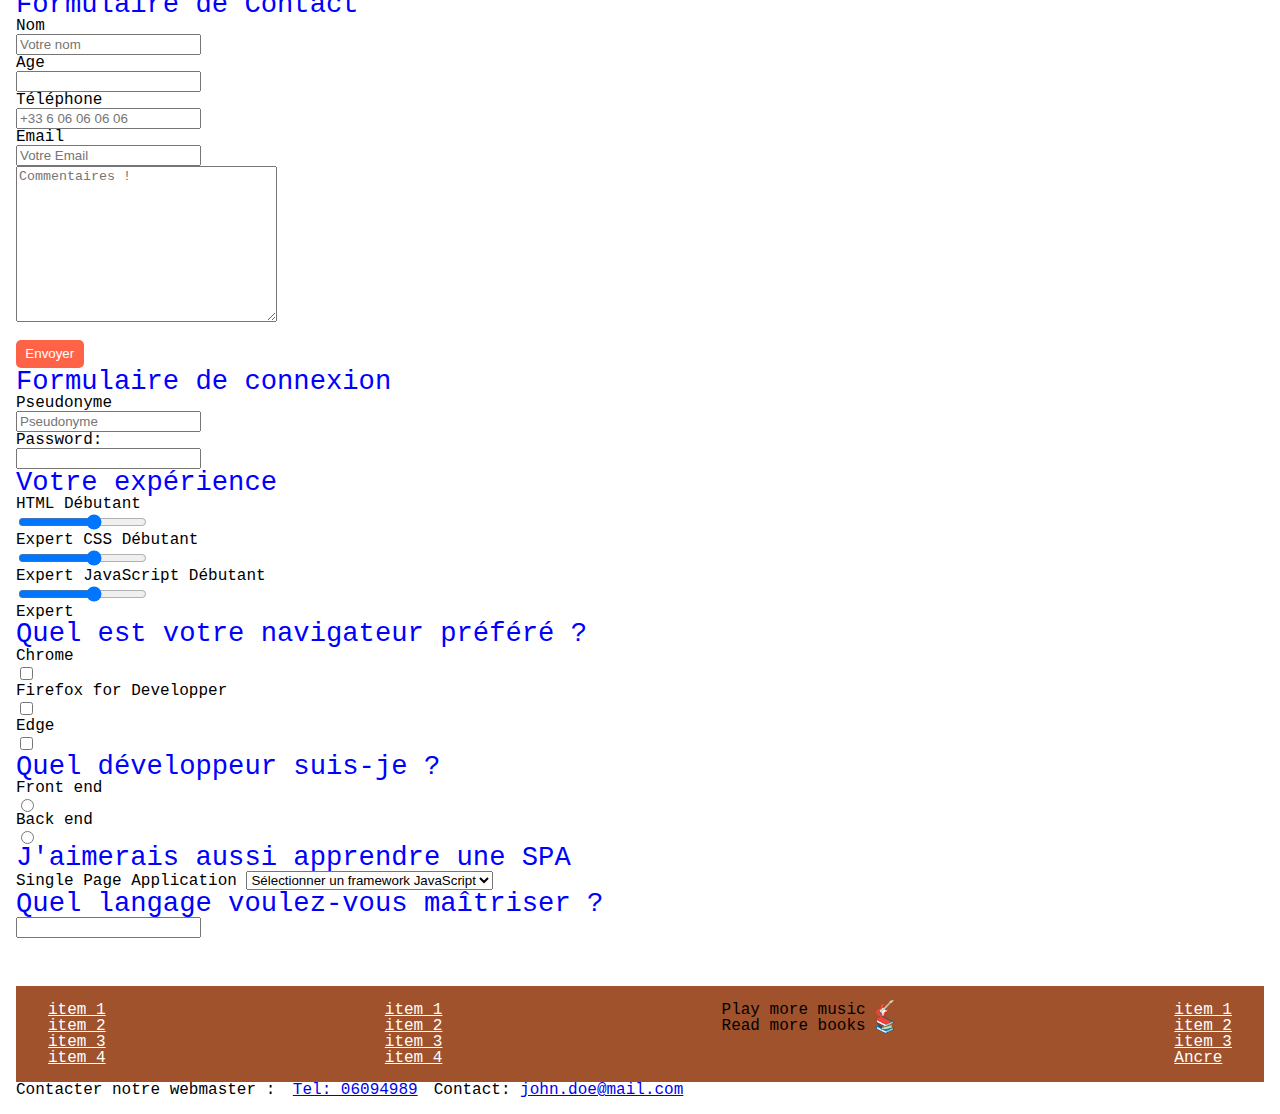
==== commit f4ef1b78: "fix datalist form form" ====
--- a/example.html
+++ b/example.html
@@ -15,11 +15,14 @@
         <div id="header-container">
             <!-- Ceci est une entité HTML : &lt; -->
             <h1>Formation HTML &amp; CSS</h1>
-            <p>Un lien vers la page d'accueil de <a href="https://developer.mozilla.org/fr/" target="_blank">Resources for developers, by developers.</a>.</p>
+            <p>Un lien vers la page d'accueil de <a href="https://developer.mozilla.org/fr/" target="_blank">Resources
+                    for developers, by developers.</a>.</p>
             <h2>Une formation trop bien</h2>
             <p>Souriez !</p>
             <!-- URL valeur relative -->
-            <img src="https://via.placeholder.com/1500x190.png?text=1500+default" alt="Sourire" srcset="https://via.placeholder.com/1500x190.png?text=1500+default 1500w, https://via.placeholder.com/800x190.png?text=800+default 800w, https://via.placeholder.com/380x190.png?text=380+default 380w" sizes="100vw">
+            <img src="https://via.placeholder.com/1500x190.png?text=1500+default" alt="Sourire"
+                srcset="https://via.placeholder.com/1500x190.png?text=1500+default 1500w, https://via.placeholder.com/800x190.png?text=800+default 800w, https://via.placeholder.com/380x190.png?text=380+default 380w"
+                sizes="100vw">
             <!-- URL valeur absolue -->
             <a href="https://www.monsite.fr" title="Tout sur le shifting">Tout sur le shifting</a>
         </div>
@@ -38,31 +41,36 @@
             <h2>Titre de niveau 2</h2>
             <article>
                 <h3>Titre de niveau 3</h3>
-                <div>
+                <h4>Titre de niveau 4</h4>
+                <p><a href="#">lien</a></p>
+                <aside>
                     <h4>Titre de niveau 4</h4>
-                    <p><a href="#">lien</a></p>
-                    <aside>
-                        <h4>Titre de niveau 4</h4>
-                        <p>Aparté</p>
-                    </aside>
-                    <h5>Titre de niveau 5</h5>
-                    <h6>Titre de niveau 6</h6>
-                    <p id="anchor">Ancre</p>
-                    <p><strong>Lorem ipsum</strong> dolor sit amet consectetur adipisicing elit. <br> Cupiditate soluta
-                        odio quam aliquam voluptate totam doloremque dignissimos harum, architecto quidem incidunt natus
-                        laboriosam sint fuga. <span class="info">Inventore obcaecati quam natus</span>.
-                        <br> Cupiditate accusamus <b>nulla</b>, excepturi dicta magnam totam quas eum obcaecati
-                        reprehenderit mollitia, enim quo earum vero ipsam voluptates sit modi rem repellat dolore
-                        repudiandae ab. <span class="info">Quae consectetur</span> similique distinctio et.
-                        Similique rem <em>provident minus ipsa repudiandae</em>, amet sequi deserunt
-                        <i>voluptate</i>, hic, quas quo sapiente! Repellendus assumenda magni, accusantium, dolorem
-                        ipsum ex, suscipit harum eligendi consequatur amet sequi illum <span class="info">cupiditate dolores</span>
-                    </p>
-                    <hr>
-                    <p>Lorem, ipsum dolor sit amet consectetur adipisicing elit. Illum quisquam molestias assumenda beatae obcaecati soluta excepturi modi iusto similique officiis! Itaque quisquam fugit beatae libero nisi neque ratione, aut dolor.
-                    Similique minima aperiam unde impedit sit a porro quasi molestias officiis atque vitae aspernatur quod sequi soluta ratione fugit iusto blanditiis deleniti esse velit quibusdam, tempora quis? Iste, nesciunt amet!
-                    Voluptas facilis consequuntur aperiam fuga qui assumenda quis quasi suscipit consequatur eum cupiditate iste quaerat consectetur debitis pariatur excepturi magnam sed ut accusantium, distinctio recusandae molestiae laudantium id. Incidunt, consectetur?</p>
-                </div>
+                    <p>Aparté</p>
+                </aside>
+                <h5>Titre de niveau 5</h5>
+                <h6>Titre de niveau 6</h6>
+                <p id="anchor">Ancre</p>
+                <p><strong>Lorem ipsum</strong> dolor sit amet consectetur adipisicing elit. <br> Cupiditate soluta
+                    odio quam aliquam voluptate totam doloremque dignissimos harum, architecto quidem incidunt natus
+                    laboriosam sint fuga. <span class="info">Inventore obcaecati quam natus</span>.
+                    <br> Cupiditate accusamus <b>nulla</b>, excepturi dicta magnam totam quas eum obcaecati
+                    reprehenderit mollitia, enim quo earum vero ipsam voluptates sit modi rem repellat dolore
+                    repudiandae ab. <span class="info">Quae consectetur</span> similique distinctio et.
+                    Similique rem <em>provident minus ipsa repudiandae</em>, amet sequi deserunt
+                    <i>voluptate</i>, hic, quas quo sapiente! Repellendus assumenda magni, accusantium, dolorem
+                    ipsum ex, suscipit harum eligendi consequatur amet sequi illum <span class="info">cupiditate
+                        dolores</span>
+                </p>
+                <hr>
+                <p>Lorem, ipsum dolor sit amet consectetur adipisicing elit. Illum quisquam molestias assumenda beatae
+                    obcaecati soluta excepturi modi iusto similique officiis! Itaque quisquam fugit beatae libero nisi
+                    neque ratione, aut dolor.
+                    Similique minima aperiam unde impedit sit a porro quasi molestias officiis atque vitae aspernatur
+                    quod sequi soluta ratione fugit iusto blanditiis deleniti esse velit quibusdam, tempora quis? Iste,
+                    nesciunt amet!
+                    Voluptas facilis consequuntur aperiam fuga qui assumenda quis quasi suscipit consequatur eum
+                    cupiditate iste quaerat consectetur debitis pariatur excepturi magnam sed ut accusantium, distinctio
+                    recusandae molestiae laudantium id. Incidunt, consectetur?</p>
             </article>
         </section>
         <section>
@@ -152,55 +160,108 @@
             <h2>Formulaire de Contact</h2>
             <form action="/contact.php" method="post">
                 <fieldset>
-                    <label for="username" aria-placeholder="pseudonyme">Pseudonyme</label>
-                    <input type="text" id="username" name="username" placeholder="Pseudonyme" required>
-                    <label for="phone" aria-placeholder="Téléphone">Téléphone</label>
+                    <label for="name">Nom</label>
+                    <input type="text" id="rname" name="name" placeholder="Votre nom" required>
+                    <label for="age"> Age </label>
+                    <input type="number" id="age" name="age" step="1">
+                    <label for="phone">Téléphone</label>
                     <input type="number" id="phone" name="phone" placeholder="+33 6 06 06 06 06">
-                    <label for="email" aria-placeholder="Email">Email</label>
+                    <label for="email">Email</label>
                     <input type="email" id="email" name="email" placeholder="Votre Email" required>
-                    <button type="submit" id="submit">Envoyer</button>
+                    <textarea name="comment" id="comment" cols="30" rows="10" placeholder="Commentaires !"></textarea>
+                    <input type="submit" id="submit" value="Envoyer">
                 </fieldset>
             </form>
+            <h2>Formulaire de connexion</h2>
+            <form>
+                <label for="username">Pseudonyme</label>
+                <input type="text" id="username" name="username" placeholder="Pseudonyme" required>
+                <label for="user-password">Password: </label>
+                <input type="password" id="user-password" name="user-password" required>
+            </form>
+            <h2>Votre expérience</h2>
+            <form>
+                <label for="html">HTML</label>
+                <span>Débutant</span><input type="range" id="html" name="html" min="0" max="5"
+                    step="1"><span>Expert</span>
+                <label for="css">CSS</label>
+                <span>Débutant</span><input type="range" id="css" name="css" min="0" max="5"
+                    step="1"><span>Expert</span>
+                <label for="js">JavaScript</label>
+                <span>Débutant</span><input type="range" id="js" name="js" min="0" max="5" step="1"><span>Expert</span>
+            </form>
+            <h2>Quel est votre navigateur préféré ?</h2>
+            <form action="/quiz.php" method="post">
+                <label for="chrome">Chrome</label>
+                <input type="checkbox" name="browser" id="chrome" value="chrome">
+                <label for="firefox">Firefox for Developper</label>
+                <input type="checkbox" name=" browser" id="firefox" value="firefox">
+                <label for="edge">Edge</label>
+                <input type="checkbox" name="browser" id="edge" value="edge">
+            </form>
+            <h2>Quel développeur suis-je ?</h2>
+            <form action="/quiz.php" method="post">
+                <label for="front">Front end</label>
+                <input type="radio" name="dev" id="front" value="front">
+                <label for="back">Back end</label>
+                <input type="radio" name="dev" id="back" value="back">
+            </form>
+            <h2>J'aimerais aussi apprendre une SPA</h2>
+            <label for="spa">Single Page Application</label>
+            <!--disabled="disabled"-->
+            <select name="spa" id="spa">
+                <option value="" selected>Sélectionner un framework JavaScript</option>
+                <option value="vue">Vue JS</option>
+                <option value="react">ReactJS</option>
+                <option value="angular">Angular</option>
+                <option value="ember">Ember.js</option>
+                <option value="node">Node.js</option>
+            </select>
+            <h2>Quel langage voulez-vous maîtriser ?</h2>
+            <input list="languages" id="languages" name="languages">
+            <datalist id="languages">
+                <option value="python"></option>
+                <option value="php"></option>
+                <option value="java"></option>
+                <option value="javascript"></option>
+                <option value="css"></option>
+                <option value="html"></option>
+                <option value="ruby"></option>
+                <option value="cplus"></option>
+                <option value="csharp"></option>
+                <option value="perl"></option>
+            </datalist>
         </section>
     </main>
     <footer>
         <nav>
             <div id="footer-nav">
-                <div>
-                    <ul>
-                        <li><a href="">item 1</a></li>
-                        <li><a href="">item 2</a></li>
-                        <li><a href="">item 3</a></li>
-                        <li><a href="">item 4</a></li>
-                    </ul>
-                </div>
-                <div>
-                    <ul>
-                        <li><a href="">item 1</a></li>
-                        <li><a href="">item 2</a></li>
-                        <li><a href="">item 3</a></li>
-                        <li><a href="">item 4</a></li>
-                    </ul>
-                </div>
-                <div>
-                    <ul>
-                        <li>Play more music 🎸</li>
-                        <li>Read more books 📚</li>
-                    </ul>
-                </div>
-                <div>
-                    <ul>
-                        <li><a href="">item 1</a></li>
-                        <li><a href="">item 2</a></li>
-                        <li><a href="">item 3</a></li>
-                        <li><a href="#anchor">Ancre</a></li>
-                    </ul>
-                </div>
+                <ul>
+                    <li><a href="">item 1</a></li>
+                    <li><a href="">item 2</a></li>
+                    <li><a href="">item 3</a></li>
+                    <li><a href="">item 4</a></li>
+                </ul>
+                <ul>
+                    <li><a href="">item 1</a></li>
+                    <li><a href="">item 2</a></li>
+                    <li><a href="">item 3</a></li>
+                    <li><a href="">item 4</a></li>
+                </ul>
+                <ul>
+                    <li>Play more music 🎸</li>
+                    <li>Read more books 📚</li>
+                </ul>
+                <ul>
+                    <li><a href="">item 1</a></li>
+                    <li><a href="">item 2</a></li>
+                    <li><a href="">item 3</a></li>
+                    <li><a href="#anchor">Ancre</a></li>
+                </ul>
             </div>
         </nav>
         <div class="footer-contact"><span>Contacter notre webmaster&nbsp;: &ensp;</span><a href="tel:+06094989">Tel:
-                06094989</a>&emsp;<span>Contact: </span><a
-                href="mailto:john.doe@mail.com">john.doe@mail.com</a></div>
+                06094989</a>&emsp;<span>Contact: </span><a href="mailto:john.doe@mail.com">john.doe@mail.com</a></div>
     </footer>
 </body>
 
--- a/css/styles.css
+++ b/css/styles.css
@@ -90,7 +90,15 @@
   padding: 0.5em 0.7em;
   color: white;
   background-color: tomato;
+  border: none;
   border-radius: 5px;
+  transition: all 0.6s;
+  cursor: pointer;
+}
+#submit:hover {
+  color: tomato;
+  background-color: white;
+  border: 1px solid tomato;
 }
 
 #main-nav {
@@ -139,11 +147,11 @@
   margin-top: 3em;
   background-color: sienna;
 }
-#footer-nav li a {
+#footer-nav ul li a {
   color: white;
   transition: color 0.5s;
 }
-#footer-nav li a:hover {
+#footer-nav ul li a:hover {
   color: #444;
 }
 
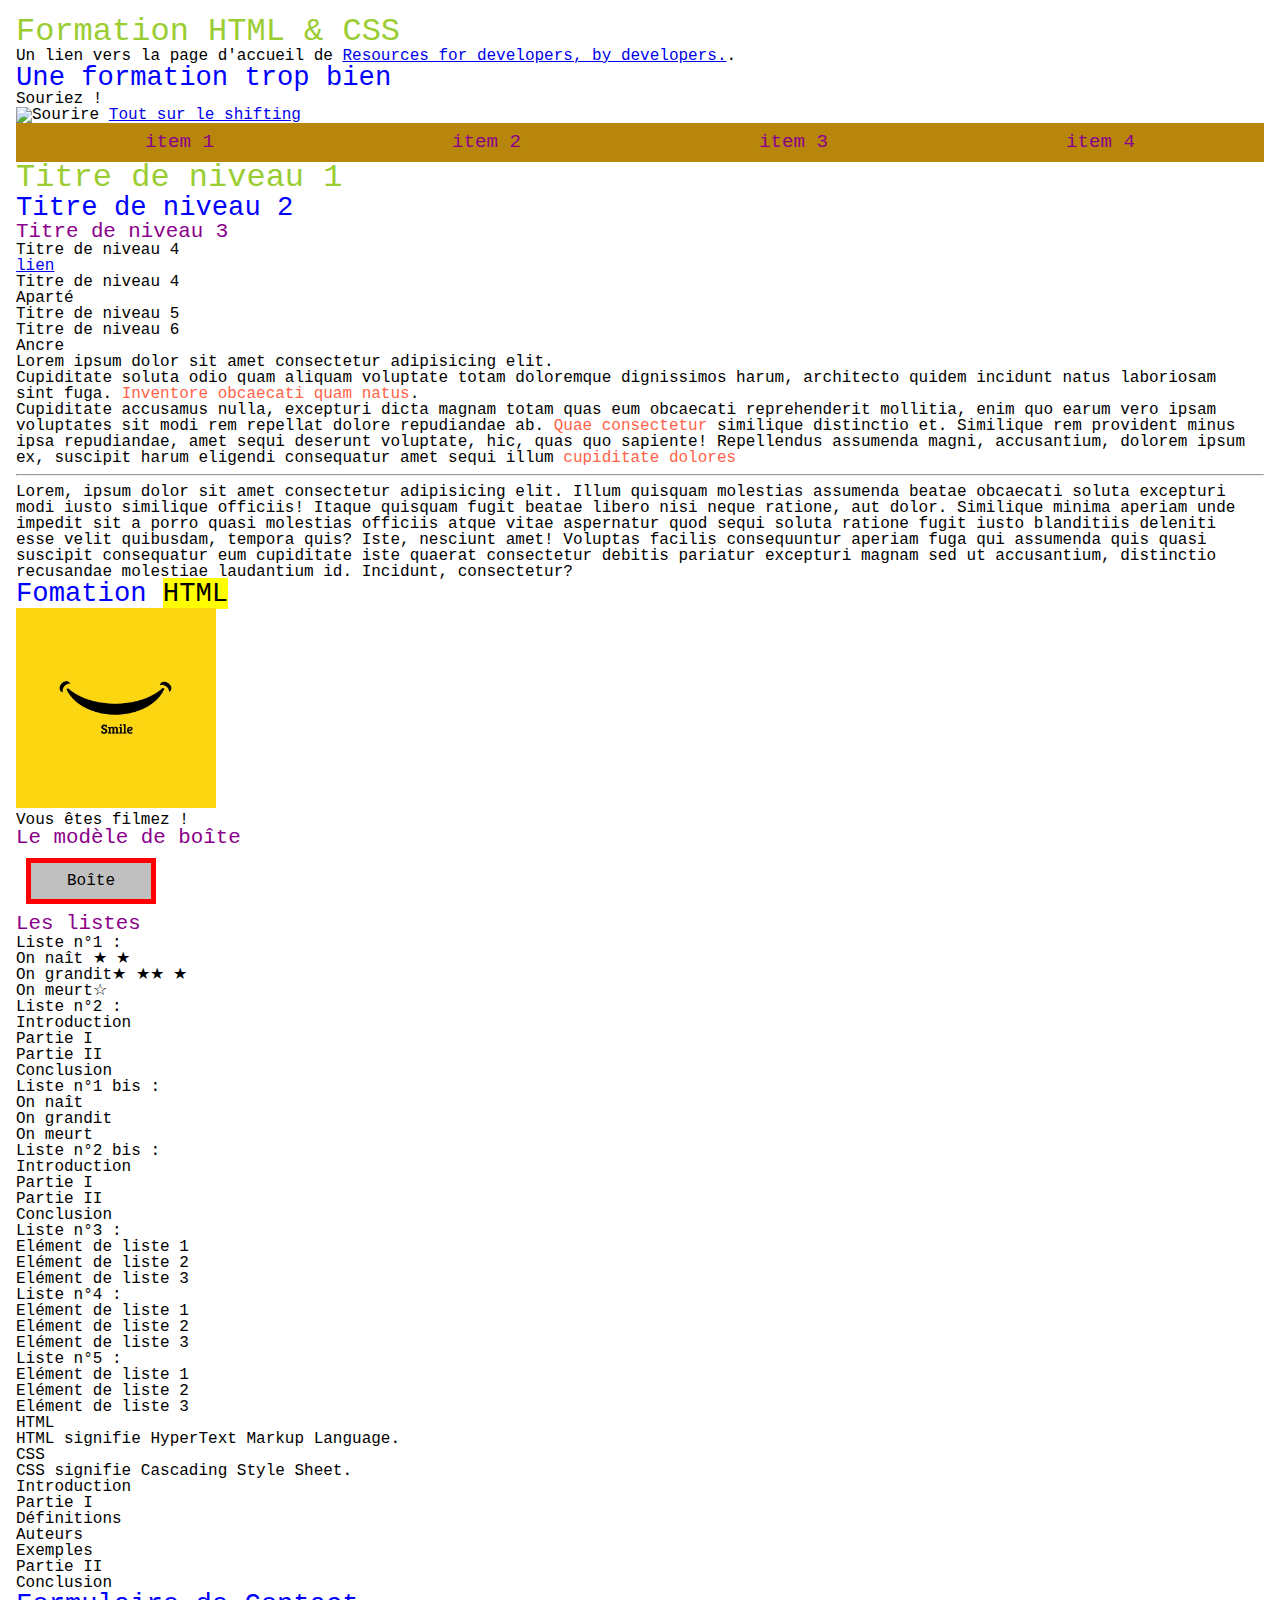
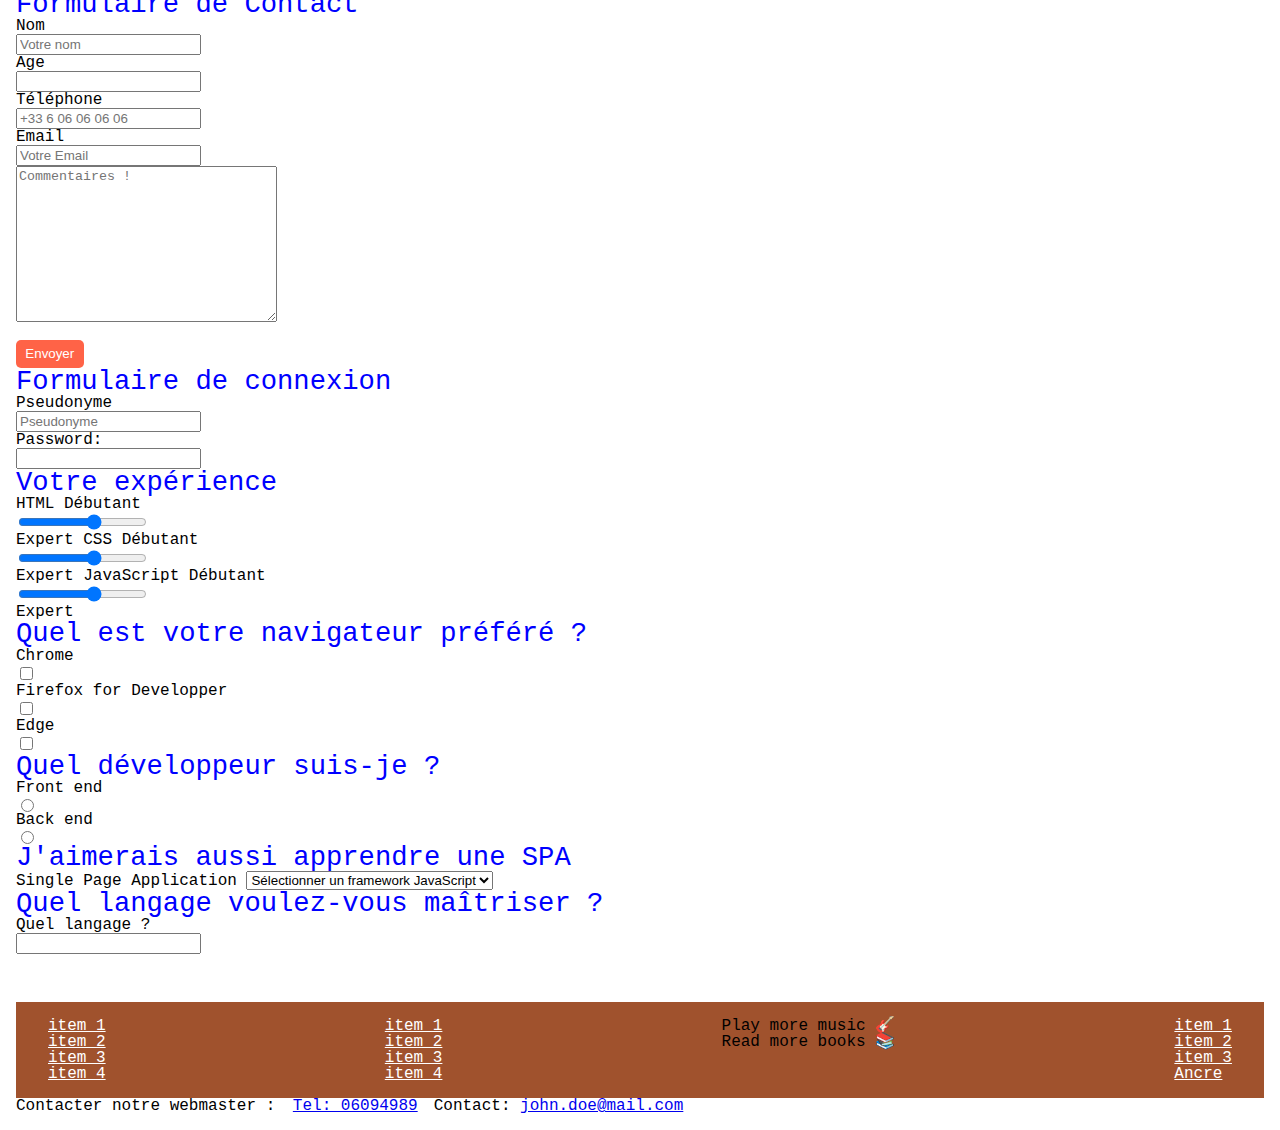
==== commit ffe47231: "fixed datalist" ====
--- a/example.html
+++ b/example.html
@@ -218,6 +218,7 @@
                 <option value="node">Node.js</option>
             </select>
             <h2>Quel langage voulez-vous maîtriser ?</h2>
+            <label for="languages">Quel langage ?</label>
             <input list="languages" id="languages" name="languages">
             <datalist id="languages">
                 <option value="python"></option>
